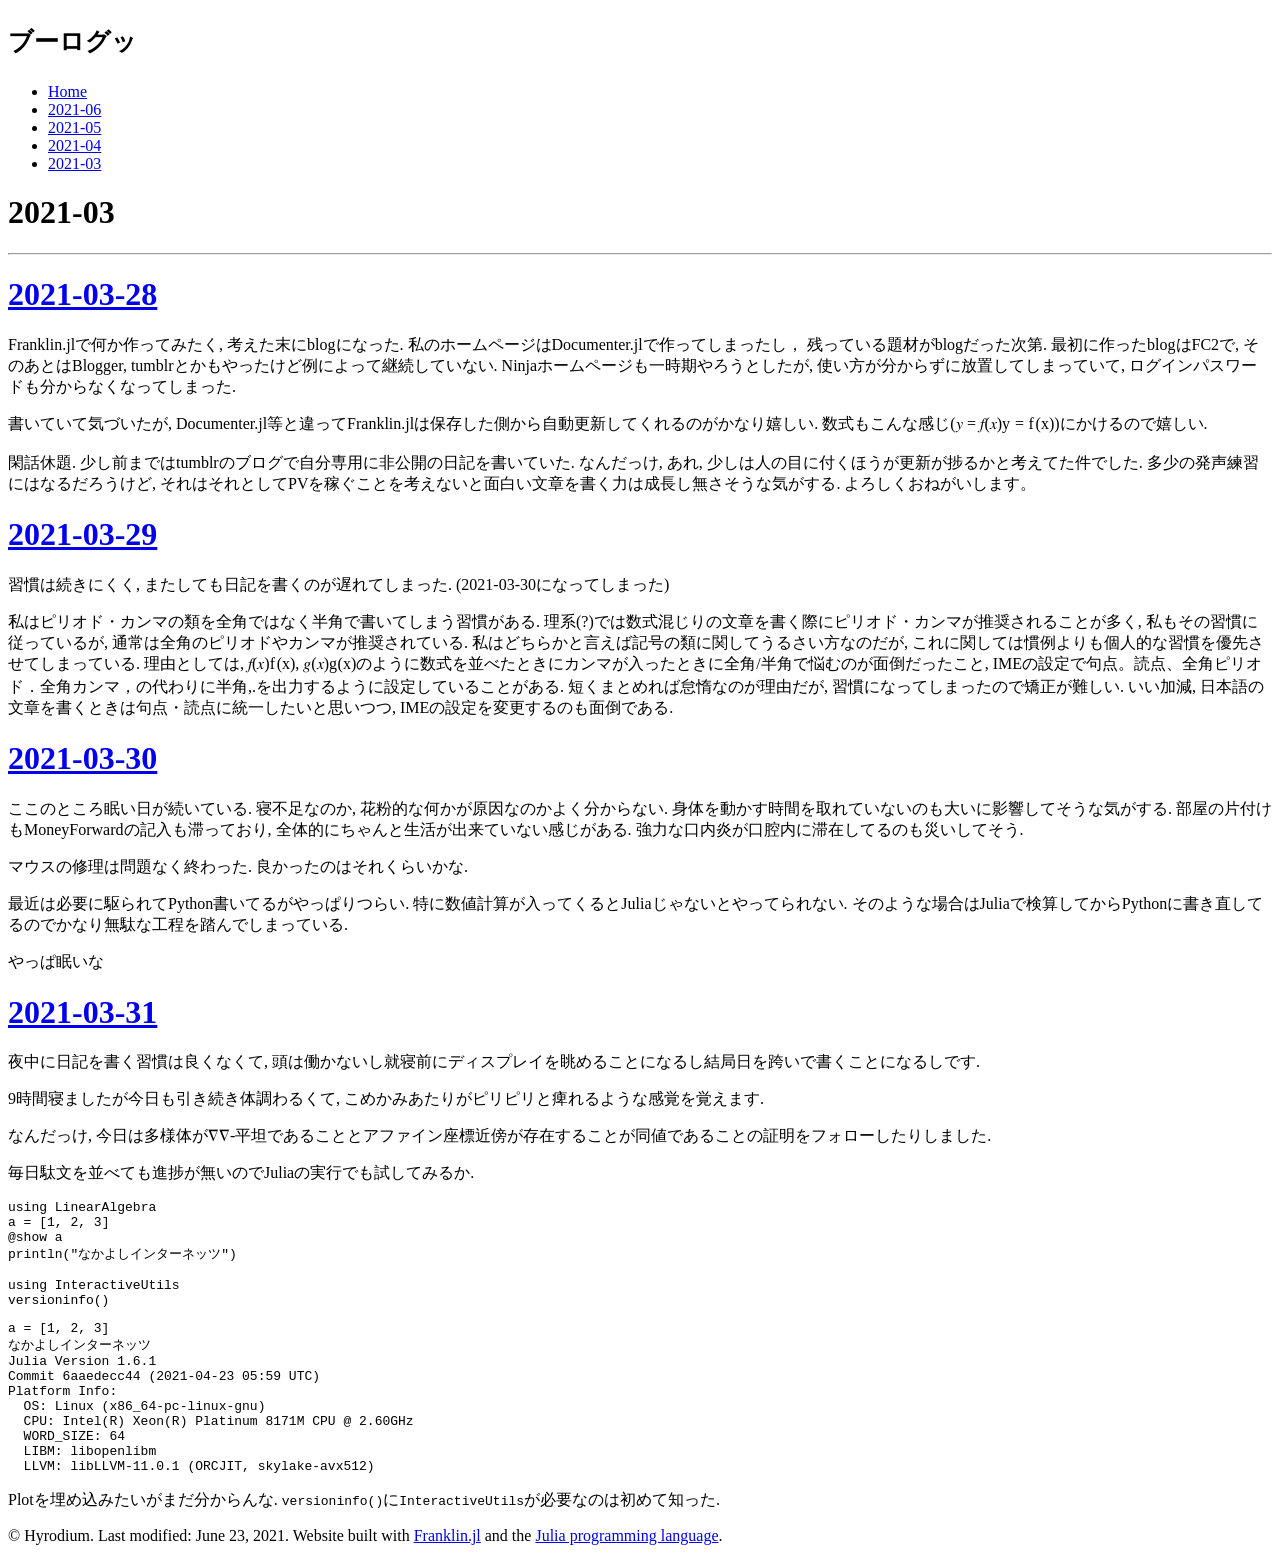
==== 2021-03/index.html @ 352aa860 "Deploying to gh-pages from  @ 4b5498c6d5b73a26250e05cb54c9663188413fc5 🚀" ====
<!doctype html> <html lang=ja > <meta charset=UTF-8 > <meta name=viewport  content="width=device-width, initial-scale=1"> <link rel=stylesheet  href="/blog/libs/katex/katex.min.css"> <link rel=stylesheet  href="/blog/libs/highlight/github.min.css"> <link href="/blog/css/franklin.css" rel=stylesheet > <link href="/blog/css/vela.css" rel=stylesheet > <script src="/blog/libs/vela/jquery.min.js"></script> <link rel=icon  href="/blog/assets/favicon.ico"> <title>ブローグッ</title> <div class=main-nav  id=menu > <div class=flex-container > <span class=sidebar-brand > <h3 style='font-size: 25px'>ブーログッ</h3> </span> </div> <nav class=sidebar-nav > <ul class=metismenu  id=metismenu  > <li><a href="/blog/index.html">Home</a> <li><a href="/blog/2021-06/">2021-06</a> <li><a href="/blog/2021-05/">2021-05</a> <li><a href="/blog/2021-04/">2021-04</a> <li><a href="/blog/2021-03/">2021-03</a> </ul> </nav> </div> <main id=panel > <div class="toggle-button hamburger hamburger--spin"> <div class=hamburger-box > <div class=hamburger-inner ></div> </div> </div> <h1 class="page title">2021-03</h1> <hr> <div class=franklin-content ><h1 id=2021-03-28 ><a href="#2021-03-28" class=header-anchor >2021-03-28</a></h1> <p>Franklin.jlで何か作ってみたく, 考えた末にblogになった. 私のホームページはDocumenter.jlで作ってしまったし， 残っている題材がblogだった次第. 最初に作ったblogはFC2で, そのあとはBlogger, tumblrとかもやったけど例によって継続していない. Ninjaホームページも一時期やろうとしたが, 使い方が分からずに放置してしまっていて, ログインパスワードも分からなくなってしまった.</p> <p>書いていて気づいたが, Documenter.jl等と違ってFranklin.jlは保存した側から自動更新してくれるのがかなり嬉しい. 数式もこんな感じ&#40;<span class=katex ><span class=katex-mathml ><math xmlns="http://www.w3.org/1998/Math/MathML"><semantics><mrow><mi>y</mi><mo>=</mo><mi>f</mi><mo stretchy=false >(</mo><mi>x</mi><mo stretchy=false >)</mo></mrow><annotation encoding="application/x-tex">y=f(x)</annotation></semantics></math></span><span class=katex-html  aria-hidden=true ><span class=base ><span class=strut  style="height:0.625em;vertical-align:-0.19444em;"></span><span class="mord mathnormal" style="margin-right:0.03588em;">y</span><span class=mspace  style="margin-right:0.2777777777777778em;"></span><span class=mrel >=</span><span class=mspace  style="margin-right:0.2777777777777778em;"></span></span><span class=base ><span class=strut  style="height:1em;vertical-align:-0.25em;"></span><span class="mord mathnormal" style="margin-right:0.10764em;">f</span><span class=mopen >(</span><span class="mord mathnormal">x</span><span class=mclose >)</span></span></span></span>&#41;にかけるので嬉しい.</p> <p>閑話休題. 少し前まではtumblrのブログで自分専用に非公開の日記を書いていた. なんだっけ, あれ, 少しは人の目に付くほうが更新が捗るかと考えてた件でした. 多少の発声練習にはなるだろうけど, それはそれとしてPVを稼ぐことを考えないと面白い文章を書く力は成長し無さそうな気がする. よろしくおねがいします。</p> <h1 id=2021-03-29 ><a href="#2021-03-29" class=header-anchor >2021-03-29</a></h1> <p>習慣は続きにくく, またしても日記を書くのが遅れてしまった. &#40;2021-03-30になってしまった&#41;</p> <p>私はピリオド・カンマの類を全角ではなく半角で書いてしまう習慣がある. 理系&#40;?&#41;では数式混じりの文章を書く際にピリオド・カンマが推奨されることが多く, 私もその習慣に従っているが, 通常は全角のピリオドやカンマが推奨されている. 私はどちらかと言えば記号の類に関してうるさい方なのだが, これに関しては慣例よりも個人的な習慣を優先させてしまっている. 理由としては, <span class=katex ><span class=katex-mathml ><math xmlns="http://www.w3.org/1998/Math/MathML"><semantics><mrow><mi>f</mi><mo stretchy=false >(</mo><mi>x</mi><mo stretchy=false >)</mo></mrow><annotation encoding="application/x-tex">f(x)</annotation></semantics></math></span><span class=katex-html  aria-hidden=true ><span class=base ><span class=strut  style="height:1em;vertical-align:-0.25em;"></span><span class="mord mathnormal" style="margin-right:0.10764em;">f</span><span class=mopen >(</span><span class="mord mathnormal">x</span><span class=mclose >)</span></span></span></span>, <span class=katex ><span class=katex-mathml ><math xmlns="http://www.w3.org/1998/Math/MathML"><semantics><mrow><mi>g</mi><mo stretchy=false >(</mo><mi>x</mi><mo stretchy=false >)</mo></mrow><annotation encoding="application/x-tex">g(x)</annotation></semantics></math></span><span class=katex-html  aria-hidden=true ><span class=base ><span class=strut  style="height:1em;vertical-align:-0.25em;"></span><span class="mord mathnormal" style="margin-right:0.03588em;">g</span><span class=mopen >(</span><span class="mord mathnormal">x</span><span class=mclose >)</span></span></span></span>のように数式を並べたときにカンマが入ったときに全角/半角で悩むのが面倒だったこと, IMEの設定で句点。読点、全角ピリオド．全角カンマ，の代わりに半角,.を出力するように設定していることがある. 短くまとめれば怠惰なのが理由だが, 習慣になってしまったので矯正が難しい. いい加減, 日本語の文章を書くときは句点・読点に統一したいと思いつつ, IMEの設定を変更するのも面倒である.</p> <h1 id=2021-03-30 ><a href="#2021-03-30" class=header-anchor >2021-03-30</a></h1> <p>ここのところ眠い日が続いている. 寝不足なのか, 花粉的な何かが原因なのかよく分からない. 身体を動かす時間を取れていないのも大いに影響してそうな気がする. 部屋の片付けもMoneyForwardの記入も滞っており, 全体的にちゃんと生活が出来ていない感じがある. 強力な口内炎が口腔内に滞在してるのも災いしてそう.</p> <p>マウスの修理は問題なく終わった. 良かったのはそれくらいかな.</p> <p>最近は必要に駆られてPython書いてるがやっぱりつらい. 特に数値計算が入ってくるとJuliaじゃないとやってられない. そのような場合はJuliaで検算してからPythonに書き直してるのでかなり無駄な工程を踏んでしまっている.</p> <p>やっぱ眠いな</p> <h1 id=2021-03-31 ><a href="#2021-03-31" class=header-anchor >2021-03-31</a></h1> <p>夜中に日記を書く習慣は良くなくて, 頭は働かないし就寝前にディスプレイを眺めることになるし結局日を跨いで書くことになるしです.</p> <p>9時間寝ましたが今日も引き続き体調わるくて, こめかみあたりがピリピリと痺れるような感覚を覚えます.</p> <p>なんだっけ, 今日は多様体が<span class=katex ><span class=katex-mathml ><math xmlns="http://www.w3.org/1998/Math/MathML"><semantics><mrow><mi mathvariant=normal >∇</mi></mrow><annotation encoding="application/x-tex">\nabla</annotation></semantics></math></span><span class=katex-html  aria-hidden=true ><span class=base ><span class=strut  style="height:0.68333em;vertical-align:0em;"></span><span class=mord >∇</span></span></span></span>-平坦であることとアファイン座標近傍が存在することが同値であることの証明をフォローしたりしました.</p> <p>毎日駄文を並べても進捗が無いのでJuliaの実行でも試してみるか.</p> <pre><code class="julia hljs"><span class=hljs-keyword >using</span> LinearAlgebra
a = [<span class=hljs-number >1</span>, <span class=hljs-number >2</span>, <span class=hljs-number >3</span>]
<span class=hljs-meta >@show</span> a
println(<span class=hljs-string >&quot;なかよしインターネッツ&quot;</span>)

<span class=hljs-keyword >using</span> InteractiveUtils
versioninfo()</code></pre> <pre><code class="plaintext hljs">a = [1, 2, 3]
なかよしインターネッツ
Julia Version 1.6.1
Commit 6aaedecc44 (2021-04-23 05:59 UTC)
Platform Info:
  OS: Linux (x86_64-pc-linux-gnu)
  CPU: Intel(R) Xeon(R) Platinum 8171M CPU @ 2.60GHz
  WORD_SIZE: 64
  LIBM: libopenlibm
  LLVM: libLLVM-11.0.1 (ORCJIT, skylake-avx512)
</code></pre> <p>Plotを埋め込みたいがまだ分からんな. <code>versioninfo&#40;&#41;</code>に<code>InteractiveUtils</code>が必要なのは初めて知った.</p> <div class=page-foot > <div class=copyright > &copy; Hyrodium. Last modified: June 23, 2021. Website built with <a href="https://github.com/tlienart/Franklin.jl">Franklin.jl</a> and the <a href="https://julialang.org">Julia programming language</a>. </div> </div> </div> </main> <script src="/blog/libs/vela/metisMenu.min.js"></script> <script src="/blog/libs/vela/slideout.min.js"></script>
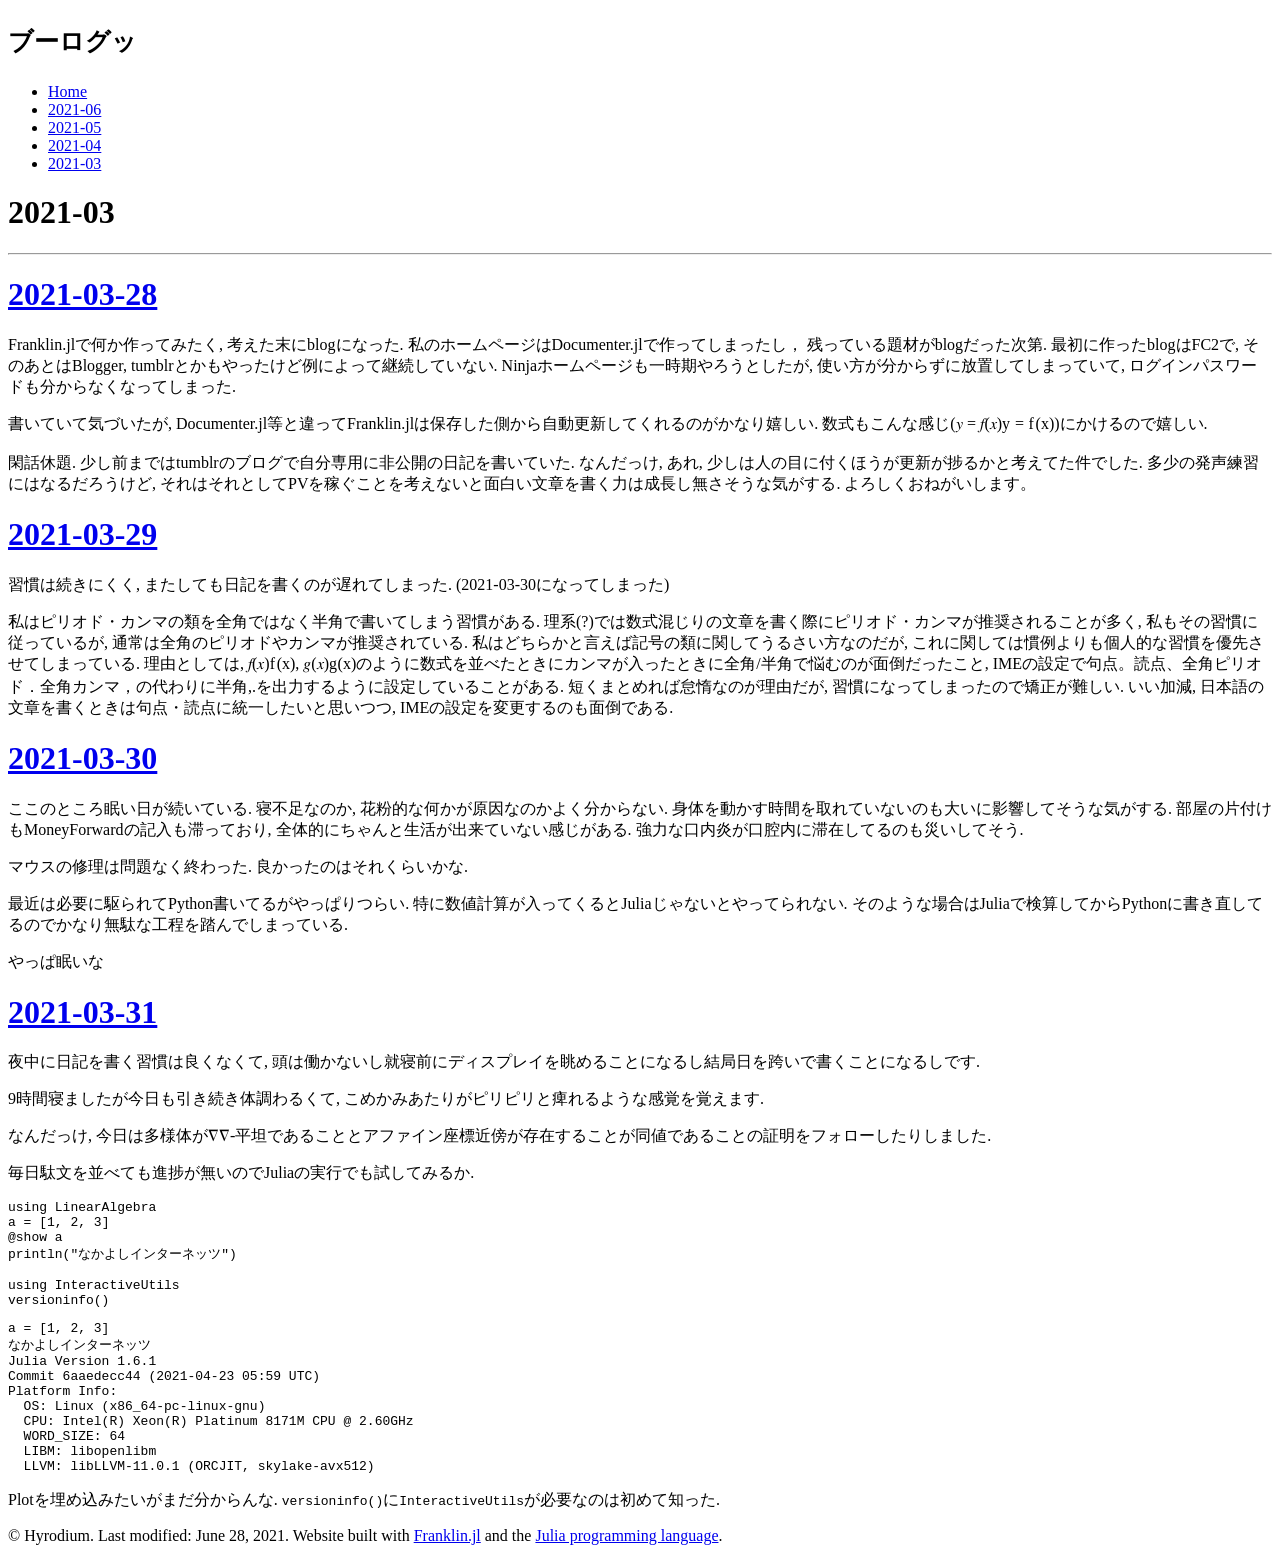
==== commit ddb1637a: "Deploying to gh-pages from  @ 4e262ed561102e9f337beb8de1df21e511febd5a 🚀" ====
--- a/2021-03/index.html
+++ b/2021-03/index.html
@@ -14,4 +14,4 @@
   WORD_SIZE: 64
   LIBM: libopenlibm
   LLVM: libLLVM-11.0.1 (ORCJIT, skylake-avx512)
-</code></pre> <p>Plotを埋め込みたいがまだ分からんな. <code>versioninfo&#40;&#41;</code>に<code>InteractiveUtils</code>が必要なのは初めて知った.</p> <div class=page-foot > <div class=copyright > &copy; Hyrodium. Last modified: June 23, 2021. Website built with <a href="https://github.com/tlienart/Franklin.jl">Franklin.jl</a> and the <a href="https://julialang.org">Julia programming language</a>. </div> </div> </div> </main> <script src="/blog/libs/vela/metisMenu.min.js"></script> <script src="/blog/libs/vela/slideout.min.js"></script>+</code></pre> <p>Plotを埋め込みたいがまだ分からんな. <code>versioninfo&#40;&#41;</code>に<code>InteractiveUtils</code>が必要なのは初めて知った.</p> <div class=page-foot > <div class=copyright > &copy; Hyrodium. Last modified: June 28, 2021. Website built with <a href="https://github.com/tlienart/Franklin.jl">Franklin.jl</a> and the <a href="https://julialang.org">Julia programming language</a>. </div> </div> </div> </main> <script src="/blog/libs/vela/metisMenu.min.js"></script> <script src="/blog/libs/vela/slideout.min.js"></script>
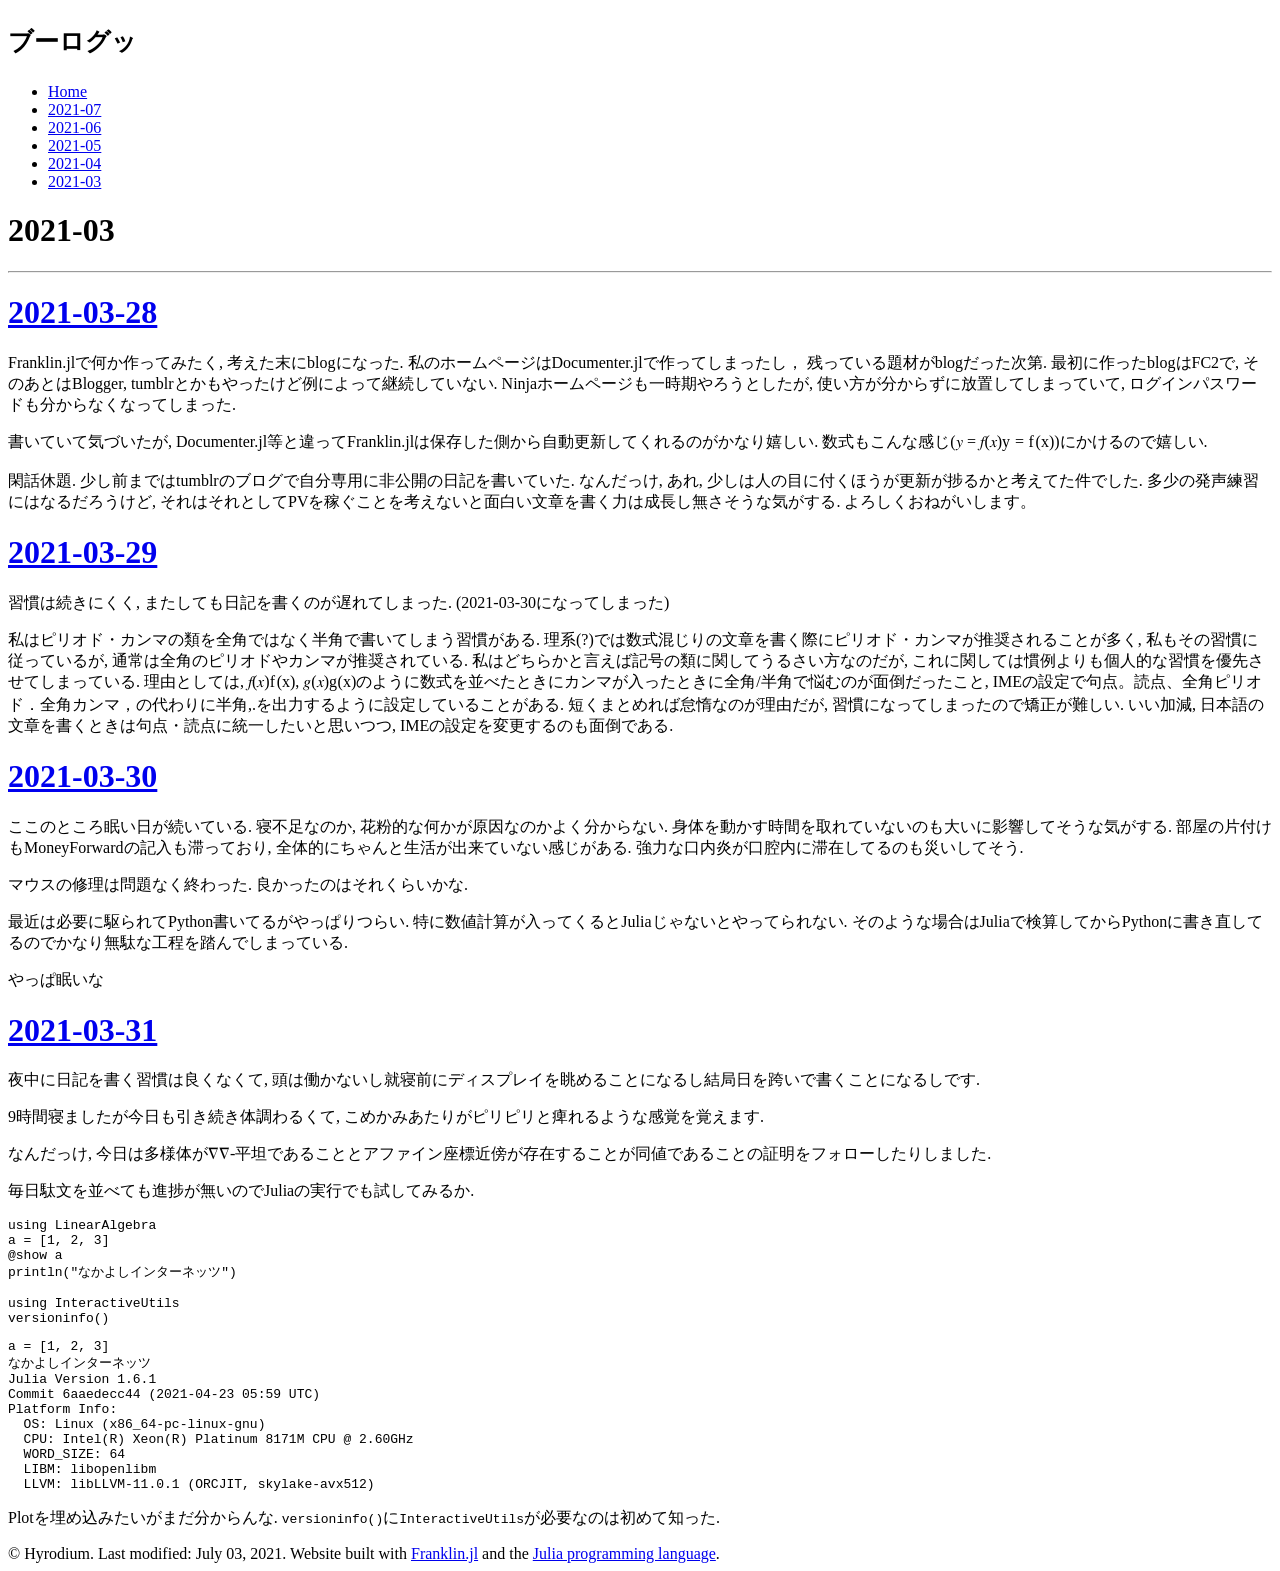
==== commit 1647f1cb: "Deploying to gh-pages from  @ 16c3fb45f56a26c690fb29f1cda28e03405113d2 🚀" ====
--- a/2021-03/index.html
+++ b/2021-03/index.html
@@ -1,4 +1,4 @@
-<!doctype html> <html lang=ja > <meta charset=UTF-8 > <meta name=viewport  content="width=device-width, initial-scale=1"> <link rel=stylesheet  href="/blog/libs/katex/katex.min.css"> <link rel=stylesheet  href="/blog/libs/highlight/github.min.css"> <link href="/blog/css/franklin.css" rel=stylesheet > <link href="/blog/css/vela.css" rel=stylesheet > <script src="/blog/libs/vela/jquery.min.js"></script> <link rel=icon  href="/blog/assets/favicon.ico"> <title>ブローグッ</title> <div class=main-nav  id=menu > <div class=flex-container > <span class=sidebar-brand > <h3 style='font-size: 25px'>ブーログッ</h3> </span> </div> <nav class=sidebar-nav > <ul class=metismenu  id=metismenu  > <li><a href="/blog/index.html">Home</a> <li><a href="/blog/2021-06/">2021-06</a> <li><a href="/blog/2021-05/">2021-05</a> <li><a href="/blog/2021-04/">2021-04</a> <li><a href="/blog/2021-03/">2021-03</a> </ul> </nav> </div> <main id=panel > <div class="toggle-button hamburger hamburger--spin"> <div class=hamburger-box > <div class=hamburger-inner ></div> </div> </div> <h1 class="page title">2021-03</h1> <hr> <div class=franklin-content ><h1 id=2021-03-28 ><a href="#2021-03-28" class=header-anchor >2021-03-28</a></h1> <p>Franklin.jlで何か作ってみたく, 考えた末にblogになった. 私のホームページはDocumenter.jlで作ってしまったし， 残っている題材がblogだった次第. 最初に作ったblogはFC2で, そのあとはBlogger, tumblrとかもやったけど例によって継続していない. Ninjaホームページも一時期やろうとしたが, 使い方が分からずに放置してしまっていて, ログインパスワードも分からなくなってしまった.</p> <p>書いていて気づいたが, Documenter.jl等と違ってFranklin.jlは保存した側から自動更新してくれるのがかなり嬉しい. 数式もこんな感じ&#40;<span class=katex ><span class=katex-mathml ><math xmlns="http://www.w3.org/1998/Math/MathML"><semantics><mrow><mi>y</mi><mo>=</mo><mi>f</mi><mo stretchy=false >(</mo><mi>x</mi><mo stretchy=false >)</mo></mrow><annotation encoding="application/x-tex">y=f(x)</annotation></semantics></math></span><span class=katex-html  aria-hidden=true ><span class=base ><span class=strut  style="height:0.625em;vertical-align:-0.19444em;"></span><span class="mord mathnormal" style="margin-right:0.03588em;">y</span><span class=mspace  style="margin-right:0.2777777777777778em;"></span><span class=mrel >=</span><span class=mspace  style="margin-right:0.2777777777777778em;"></span></span><span class=base ><span class=strut  style="height:1em;vertical-align:-0.25em;"></span><span class="mord mathnormal" style="margin-right:0.10764em;">f</span><span class=mopen >(</span><span class="mord mathnormal">x</span><span class=mclose >)</span></span></span></span>&#41;にかけるので嬉しい.</p> <p>閑話休題. 少し前まではtumblrのブログで自分専用に非公開の日記を書いていた. なんだっけ, あれ, 少しは人の目に付くほうが更新が捗るかと考えてた件でした. 多少の発声練習にはなるだろうけど, それはそれとしてPVを稼ぐことを考えないと面白い文章を書く力は成長し無さそうな気がする. よろしくおねがいします。</p> <h1 id=2021-03-29 ><a href="#2021-03-29" class=header-anchor >2021-03-29</a></h1> <p>習慣は続きにくく, またしても日記を書くのが遅れてしまった. &#40;2021-03-30になってしまった&#41;</p> <p>私はピリオド・カンマの類を全角ではなく半角で書いてしまう習慣がある. 理系&#40;?&#41;では数式混じりの文章を書く際にピリオド・カンマが推奨されることが多く, 私もその習慣に従っているが, 通常は全角のピリオドやカンマが推奨されている. 私はどちらかと言えば記号の類に関してうるさい方なのだが, これに関しては慣例よりも個人的な習慣を優先させてしまっている. 理由としては, <span class=katex ><span class=katex-mathml ><math xmlns="http://www.w3.org/1998/Math/MathML"><semantics><mrow><mi>f</mi><mo stretchy=false >(</mo><mi>x</mi><mo stretchy=false >)</mo></mrow><annotation encoding="application/x-tex">f(x)</annotation></semantics></math></span><span class=katex-html  aria-hidden=true ><span class=base ><span class=strut  style="height:1em;vertical-align:-0.25em;"></span><span class="mord mathnormal" style="margin-right:0.10764em;">f</span><span class=mopen >(</span><span class="mord mathnormal">x</span><span class=mclose >)</span></span></span></span>, <span class=katex ><span class=katex-mathml ><math xmlns="http://www.w3.org/1998/Math/MathML"><semantics><mrow><mi>g</mi><mo stretchy=false >(</mo><mi>x</mi><mo stretchy=false >)</mo></mrow><annotation encoding="application/x-tex">g(x)</annotation></semantics></math></span><span class=katex-html  aria-hidden=true ><span class=base ><span class=strut  style="height:1em;vertical-align:-0.25em;"></span><span class="mord mathnormal" style="margin-right:0.03588em;">g</span><span class=mopen >(</span><span class="mord mathnormal">x</span><span class=mclose >)</span></span></span></span>のように数式を並べたときにカンマが入ったときに全角/半角で悩むのが面倒だったこと, IMEの設定で句点。読点、全角ピリオド．全角カンマ，の代わりに半角,.を出力するように設定していることがある. 短くまとめれば怠惰なのが理由だが, 習慣になってしまったので矯正が難しい. いい加減, 日本語の文章を書くときは句点・読点に統一したいと思いつつ, IMEの設定を変更するのも面倒である.</p> <h1 id=2021-03-30 ><a href="#2021-03-30" class=header-anchor >2021-03-30</a></h1> <p>ここのところ眠い日が続いている. 寝不足なのか, 花粉的な何かが原因なのかよく分からない. 身体を動かす時間を取れていないのも大いに影響してそうな気がする. 部屋の片付けもMoneyForwardの記入も滞っており, 全体的にちゃんと生活が出来ていない感じがある. 強力な口内炎が口腔内に滞在してるのも災いしてそう.</p> <p>マウスの修理は問題なく終わった. 良かったのはそれくらいかな.</p> <p>最近は必要に駆られてPython書いてるがやっぱりつらい. 特に数値計算が入ってくるとJuliaじゃないとやってられない. そのような場合はJuliaで検算してからPythonに書き直してるのでかなり無駄な工程を踏んでしまっている.</p> <p>やっぱ眠いな</p> <h1 id=2021-03-31 ><a href="#2021-03-31" class=header-anchor >2021-03-31</a></h1> <p>夜中に日記を書く習慣は良くなくて, 頭は働かないし就寝前にディスプレイを眺めることになるし結局日を跨いで書くことになるしです.</p> <p>9時間寝ましたが今日も引き続き体調わるくて, こめかみあたりがピリピリと痺れるような感覚を覚えます.</p> <p>なんだっけ, 今日は多様体が<span class=katex ><span class=katex-mathml ><math xmlns="http://www.w3.org/1998/Math/MathML"><semantics><mrow><mi mathvariant=normal >∇</mi></mrow><annotation encoding="application/x-tex">\nabla</annotation></semantics></math></span><span class=katex-html  aria-hidden=true ><span class=base ><span class=strut  style="height:0.68333em;vertical-align:0em;"></span><span class=mord >∇</span></span></span></span>-平坦であることとアファイン座標近傍が存在することが同値であることの証明をフォローしたりしました.</p> <p>毎日駄文を並べても進捗が無いのでJuliaの実行でも試してみるか.</p> <pre><code class="julia hljs"><span class=hljs-keyword >using</span> LinearAlgebra
+<!doctype html> <html lang=ja > <meta charset=UTF-8 > <meta name=viewport  content="width=device-width, initial-scale=1"> <link rel=stylesheet  href="/blog/libs/katex/katex.min.css"> <link rel=stylesheet  href="/blog/libs/highlight/github.min.css"> <link href="/blog/css/franklin.css" rel=stylesheet > <link href="/blog/css/vela.css" rel=stylesheet > <script src="/blog/libs/vela/jquery.min.js"></script> <link rel=icon  href="/blog/assets/favicon.ico"> <title>ブローグッ</title> <div class=main-nav  id=menu > <div class=flex-container > <span class=sidebar-brand > <h3 style='font-size: 25px'>ブーログッ</h3> </span> </div> <nav class=sidebar-nav > <ul class=metismenu  id=metismenu  > <li><a href="/blog/index.html">Home</a> <li><a href="/blog/2021-07/">2021-07</a> <li><a href="/blog/2021-06/">2021-06</a> <li><a href="/blog/2021-05/">2021-05</a> <li><a href="/blog/2021-04/">2021-04</a> <li><a href="/blog/2021-03/">2021-03</a> </ul> </nav> </div> <main id=panel > <div class="toggle-button hamburger hamburger--spin"> <div class=hamburger-box > <div class=hamburger-inner ></div> </div> </div> <h1 class="page title">2021-03</h1> <hr> <div class=franklin-content ><h1 id=2021-03-28 ><a href="#2021-03-28" class=header-anchor >2021-03-28</a></h1> <p>Franklin.jlで何か作ってみたく, 考えた末にblogになった. 私のホームページはDocumenter.jlで作ってしまったし， 残っている題材がblogだった次第. 最初に作ったblogはFC2で, そのあとはBlogger, tumblrとかもやったけど例によって継続していない. Ninjaホームページも一時期やろうとしたが, 使い方が分からずに放置してしまっていて, ログインパスワードも分からなくなってしまった.</p> <p>書いていて気づいたが, Documenter.jl等と違ってFranklin.jlは保存した側から自動更新してくれるのがかなり嬉しい. 数式もこんな感じ&#40;<span class=katex ><span class=katex-mathml ><math xmlns="http://www.w3.org/1998/Math/MathML"><semantics><mrow><mi>y</mi><mo>=</mo><mi>f</mi><mo stretchy=false >(</mo><mi>x</mi><mo stretchy=false >)</mo></mrow><annotation encoding="application/x-tex">y=f(x)</annotation></semantics></math></span><span class=katex-html  aria-hidden=true ><span class=base ><span class=strut  style="height:0.625em;vertical-align:-0.19444em;"></span><span class="mord mathnormal" style="margin-right:0.03588em;">y</span><span class=mspace  style="margin-right:0.2777777777777778em;"></span><span class=mrel >=</span><span class=mspace  style="margin-right:0.2777777777777778em;"></span></span><span class=base ><span class=strut  style="height:1em;vertical-align:-0.25em;"></span><span class="mord mathnormal" style="margin-right:0.10764em;">f</span><span class=mopen >(</span><span class="mord mathnormal">x</span><span class=mclose >)</span></span></span></span>&#41;にかけるので嬉しい.</p> <p>閑話休題. 少し前まではtumblrのブログで自分専用に非公開の日記を書いていた. なんだっけ, あれ, 少しは人の目に付くほうが更新が捗るかと考えてた件でした. 多少の発声練習にはなるだろうけど, それはそれとしてPVを稼ぐことを考えないと面白い文章を書く力は成長し無さそうな気がする. よろしくおねがいします。</p> <h1 id=2021-03-29 ><a href="#2021-03-29" class=header-anchor >2021-03-29</a></h1> <p>習慣は続きにくく, またしても日記を書くのが遅れてしまった. &#40;2021-03-30になってしまった&#41;</p> <p>私はピリオド・カンマの類を全角ではなく半角で書いてしまう習慣がある. 理系&#40;?&#41;では数式混じりの文章を書く際にピリオド・カンマが推奨されることが多く, 私もその習慣に従っているが, 通常は全角のピリオドやカンマが推奨されている. 私はどちらかと言えば記号の類に関してうるさい方なのだが, これに関しては慣例よりも個人的な習慣を優先させてしまっている. 理由としては, <span class=katex ><span class=katex-mathml ><math xmlns="http://www.w3.org/1998/Math/MathML"><semantics><mrow><mi>f</mi><mo stretchy=false >(</mo><mi>x</mi><mo stretchy=false >)</mo></mrow><annotation encoding="application/x-tex">f(x)</annotation></semantics></math></span><span class=katex-html  aria-hidden=true ><span class=base ><span class=strut  style="height:1em;vertical-align:-0.25em;"></span><span class="mord mathnormal" style="margin-right:0.10764em;">f</span><span class=mopen >(</span><span class="mord mathnormal">x</span><span class=mclose >)</span></span></span></span>, <span class=katex ><span class=katex-mathml ><math xmlns="http://www.w3.org/1998/Math/MathML"><semantics><mrow><mi>g</mi><mo stretchy=false >(</mo><mi>x</mi><mo stretchy=false >)</mo></mrow><annotation encoding="application/x-tex">g(x)</annotation></semantics></math></span><span class=katex-html  aria-hidden=true ><span class=base ><span class=strut  style="height:1em;vertical-align:-0.25em;"></span><span class="mord mathnormal" style="margin-right:0.03588em;">g</span><span class=mopen >(</span><span class="mord mathnormal">x</span><span class=mclose >)</span></span></span></span>のように数式を並べたときにカンマが入ったときに全角/半角で悩むのが面倒だったこと, IMEの設定で句点。読点、全角ピリオド．全角カンマ，の代わりに半角,.を出力するように設定していることがある. 短くまとめれば怠惰なのが理由だが, 習慣になってしまったので矯正が難しい. いい加減, 日本語の文章を書くときは句点・読点に統一したいと思いつつ, IMEの設定を変更するのも面倒である.</p> <h1 id=2021-03-30 ><a href="#2021-03-30" class=header-anchor >2021-03-30</a></h1> <p>ここのところ眠い日が続いている. 寝不足なのか, 花粉的な何かが原因なのかよく分からない. 身体を動かす時間を取れていないのも大いに影響してそうな気がする. 部屋の片付けもMoneyForwardの記入も滞っており, 全体的にちゃんと生活が出来ていない感じがある. 強力な口内炎が口腔内に滞在してるのも災いしてそう.</p> <p>マウスの修理は問題なく終わった. 良かったのはそれくらいかな.</p> <p>最近は必要に駆られてPython書いてるがやっぱりつらい. 特に数値計算が入ってくるとJuliaじゃないとやってられない. そのような場合はJuliaで検算してからPythonに書き直してるのでかなり無駄な工程を踏んでしまっている.</p> <p>やっぱ眠いな</p> <h1 id=2021-03-31 ><a href="#2021-03-31" class=header-anchor >2021-03-31</a></h1> <p>夜中に日記を書く習慣は良くなくて, 頭は働かないし就寝前にディスプレイを眺めることになるし結局日を跨いで書くことになるしです.</p> <p>9時間寝ましたが今日も引き続き体調わるくて, こめかみあたりがピリピリと痺れるような感覚を覚えます.</p> <p>なんだっけ, 今日は多様体が<span class=katex ><span class=katex-mathml ><math xmlns="http://www.w3.org/1998/Math/MathML"><semantics><mrow><mi mathvariant=normal >∇</mi></mrow><annotation encoding="application/x-tex">\nabla</annotation></semantics></math></span><span class=katex-html  aria-hidden=true ><span class=base ><span class=strut  style="height:0.68333em;vertical-align:0em;"></span><span class=mord >∇</span></span></span></span>-平坦であることとアファイン座標近傍が存在することが同値であることの証明をフォローしたりしました.</p> <p>毎日駄文を並べても進捗が無いのでJuliaの実行でも試してみるか.</p> <pre><code class="julia hljs"><span class=hljs-keyword >using</span> LinearAlgebra
 a = [<span class=hljs-number >1</span>, <span class=hljs-number >2</span>, <span class=hljs-number >3</span>]
 <span class=hljs-meta >@show</span> a
 println(<span class=hljs-string >&quot;なかよしインターネッツ&quot;</span>)
@@ -14,4 +14,4 @@
   WORD_SIZE: 64
   LIBM: libopenlibm
   LLVM: libLLVM-11.0.1 (ORCJIT, skylake-avx512)
-</code></pre> <p>Plotを埋め込みたいがまだ分からんな. <code>versioninfo&#40;&#41;</code>に<code>InteractiveUtils</code>が必要なのは初めて知った.</p> <div class=page-foot > <div class=copyright > &copy; Hyrodium. Last modified: June 28, 2021. Website built with <a href="https://github.com/tlienart/Franklin.jl">Franklin.jl</a> and the <a href="https://julialang.org">Julia programming language</a>. </div> </div> </div> </main> <script src="/blog/libs/vela/metisMenu.min.js"></script> <script src="/blog/libs/vela/slideout.min.js"></script>+</code></pre> <p>Plotを埋め込みたいがまだ分からんな. <code>versioninfo&#40;&#41;</code>に<code>InteractiveUtils</code>が必要なのは初めて知った.</p> <div class=page-foot > <div class=copyright > &copy; Hyrodium. Last modified: July 03, 2021. Website built with <a href="https://github.com/tlienart/Franklin.jl">Franklin.jl</a> and the <a href="https://julialang.org">Julia programming language</a>. </div> </div> </div> </main> <script src="/blog/libs/vela/metisMenu.min.js"></script> <script src="/blog/libs/vela/slideout.min.js"></script>
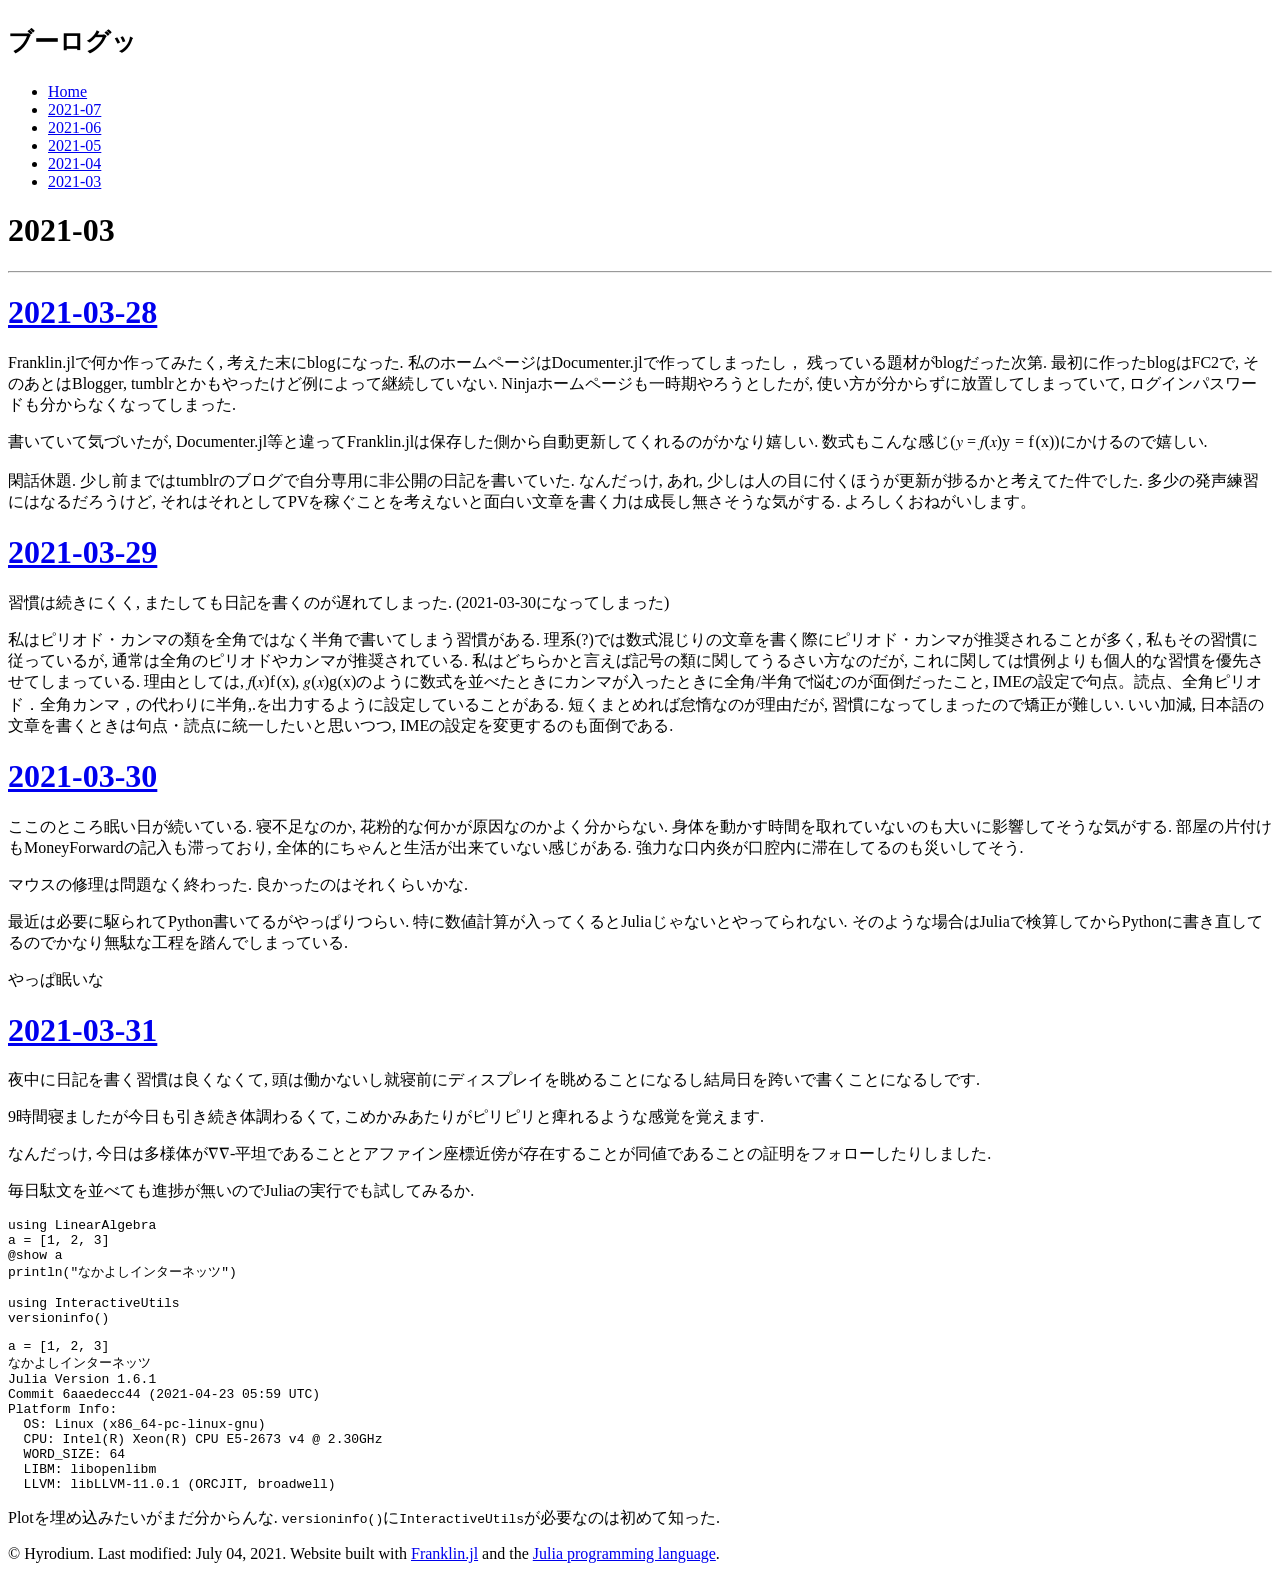
==== commit ac94da20: "Deploying to gh-pages from  @ 1240a013e0447bb2cce31087d0e14ca42e0653b8 🚀" ====
--- a/2021-03/index.html
+++ b/2021-03/index.html
@@ -10,8 +10,8 @@
 Commit 6aaedecc44 (2021-04-23 05:59 UTC)
 Platform Info:
   OS: Linux (x86_64-pc-linux-gnu)
-  CPU: Intel(R) Xeon(R) Platinum 8171M CPU @ 2.60GHz
+  CPU: Intel(R) Xeon(R) CPU E5-2673 v4 @ 2.30GHz
   WORD_SIZE: 64
   LIBM: libopenlibm
-  LLVM: libLLVM-11.0.1 (ORCJIT, skylake-avx512)
-</code></pre> <p>Plotを埋め込みたいがまだ分からんな. <code>versioninfo&#40;&#41;</code>に<code>InteractiveUtils</code>が必要なのは初めて知った.</p> <div class=page-foot > <div class=copyright > &copy; Hyrodium. Last modified: July 03, 2021. Website built with <a href="https://github.com/tlienart/Franklin.jl">Franklin.jl</a> and the <a href="https://julialang.org">Julia programming language</a>. </div> </div> </div> </main> <script src="/blog/libs/vela/metisMenu.min.js"></script> <script src="/blog/libs/vela/slideout.min.js"></script>+  LLVM: libLLVM-11.0.1 (ORCJIT, broadwell)
+</code></pre> <p>Plotを埋め込みたいがまだ分からんな. <code>versioninfo&#40;&#41;</code>に<code>InteractiveUtils</code>が必要なのは初めて知った.</p> <div class=page-foot > <div class=copyright > &copy; Hyrodium. Last modified: July 04, 2021. Website built with <a href="https://github.com/tlienart/Franklin.jl">Franklin.jl</a> and the <a href="https://julialang.org">Julia programming language</a>. </div> </div> </div> </main> <script src="/blog/libs/vela/metisMenu.min.js"></script> <script src="/blog/libs/vela/slideout.min.js"></script>
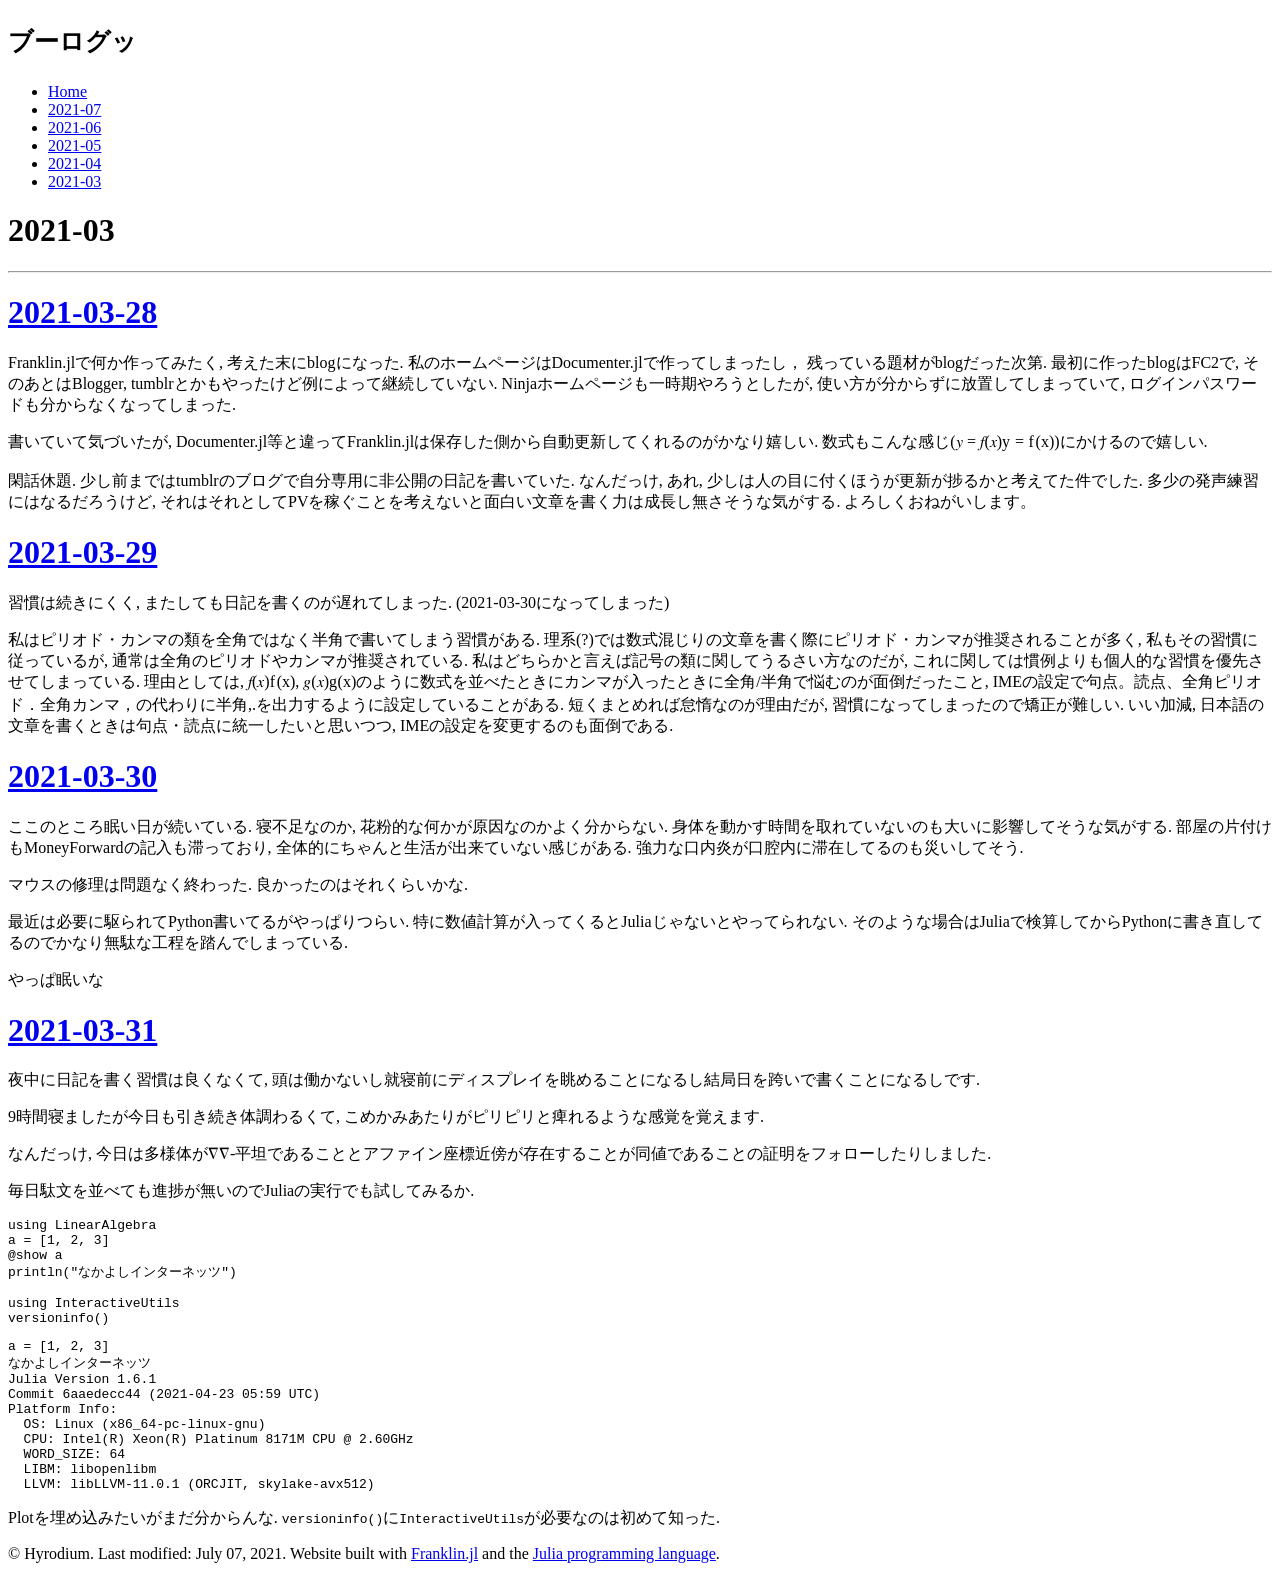
==== commit eeabbd0b: "Deploying to gh-pages from  @ 77ef19f5c92a2acf3356fe73f3263bb60edae6d8 🚀" ====
--- a/2021-03/index.html
+++ b/2021-03/index.html
@@ -10,8 +10,8 @@
 Commit 6aaedecc44 (2021-04-23 05:59 UTC)
 Platform Info:
   OS: Linux (x86_64-pc-linux-gnu)
-  CPU: Intel(R) Xeon(R) CPU E5-2673 v4 @ 2.30GHz
+  CPU: Intel(R) Xeon(R) Platinum 8171M CPU @ 2.60GHz
   WORD_SIZE: 64
   LIBM: libopenlibm
-  LLVM: libLLVM-11.0.1 (ORCJIT, broadwell)
-</code></pre> <p>Plotを埋め込みたいがまだ分からんな. <code>versioninfo&#40;&#41;</code>に<code>InteractiveUtils</code>が必要なのは初めて知った.</p> <div class=page-foot > <div class=copyright > &copy; Hyrodium. Last modified: July 04, 2021. Website built with <a href="https://github.com/tlienart/Franklin.jl">Franklin.jl</a> and the <a href="https://julialang.org">Julia programming language</a>. </div> </div> </div> </main> <script src="/blog/libs/vela/metisMenu.min.js"></script> <script src="/blog/libs/vela/slideout.min.js"></script>+  LLVM: libLLVM-11.0.1 (ORCJIT, skylake-avx512)
+</code></pre> <p>Plotを埋め込みたいがまだ分からんな. <code>versioninfo&#40;&#41;</code>に<code>InteractiveUtils</code>が必要なのは初めて知った.</p> <div class=page-foot > <div class=copyright > &copy; Hyrodium. Last modified: July 07, 2021. Website built with <a href="https://github.com/tlienart/Franklin.jl">Franklin.jl</a> and the <a href="https://julialang.org">Julia programming language</a>. </div> </div> </div> </main> <script src="/blog/libs/vela/metisMenu.min.js"></script> <script src="/blog/libs/vela/slideout.min.js"></script>
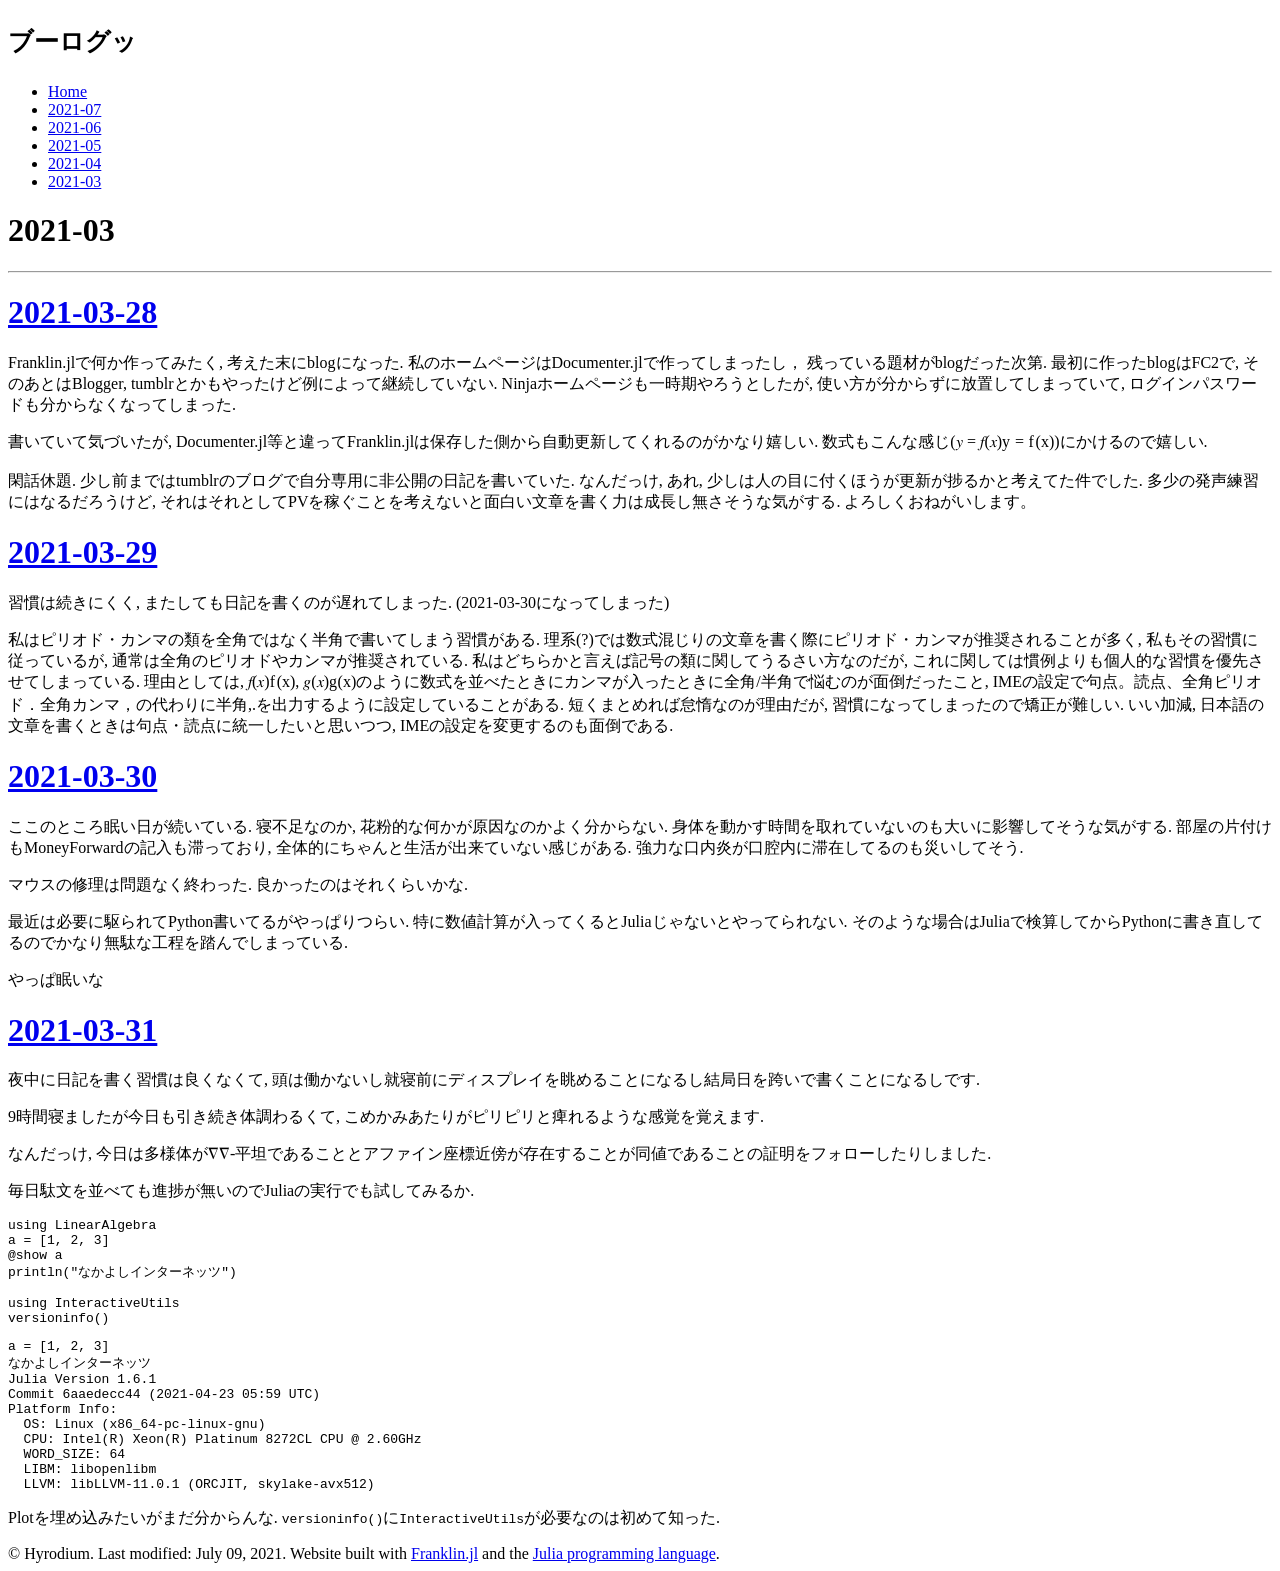
==== commit d2b10a75: "Deploying to gh-pages from  @ 2bc6fda25c31c2a46c63f798057642334f36761b 🚀" ====
--- a/2021-03/index.html
+++ b/2021-03/index.html
@@ -10,8 +10,8 @@
 Commit 6aaedecc44 (2021-04-23 05:59 UTC)
 Platform Info:
   OS: Linux (x86_64-pc-linux-gnu)
-  CPU: Intel(R) Xeon(R) Platinum 8171M CPU @ 2.60GHz
+  CPU: Intel(R) Xeon(R) Platinum 8272CL CPU @ 2.60GHz
   WORD_SIZE: 64
   LIBM: libopenlibm
   LLVM: libLLVM-11.0.1 (ORCJIT, skylake-avx512)
-</code></pre> <p>Plotを埋め込みたいがまだ分からんな. <code>versioninfo&#40;&#41;</code>に<code>InteractiveUtils</code>が必要なのは初めて知った.</p> <div class=page-foot > <div class=copyright > &copy; Hyrodium. Last modified: July 07, 2021. Website built with <a href="https://github.com/tlienart/Franklin.jl">Franklin.jl</a> and the <a href="https://julialang.org">Julia programming language</a>. </div> </div> </div> </main> <script src="/blog/libs/vela/metisMenu.min.js"></script> <script src="/blog/libs/vela/slideout.min.js"></script>+</code></pre> <p>Plotを埋め込みたいがまだ分からんな. <code>versioninfo&#40;&#41;</code>に<code>InteractiveUtils</code>が必要なのは初めて知った.</p> <div class=page-foot > <div class=copyright > &copy; Hyrodium. Last modified: July 09, 2021. Website built with <a href="https://github.com/tlienart/Franklin.jl">Franklin.jl</a> and the <a href="https://julialang.org">Julia programming language</a>. </div> </div> </div> </main> <script src="/blog/libs/vela/metisMenu.min.js"></script> <script src="/blog/libs/vela/slideout.min.js"></script>
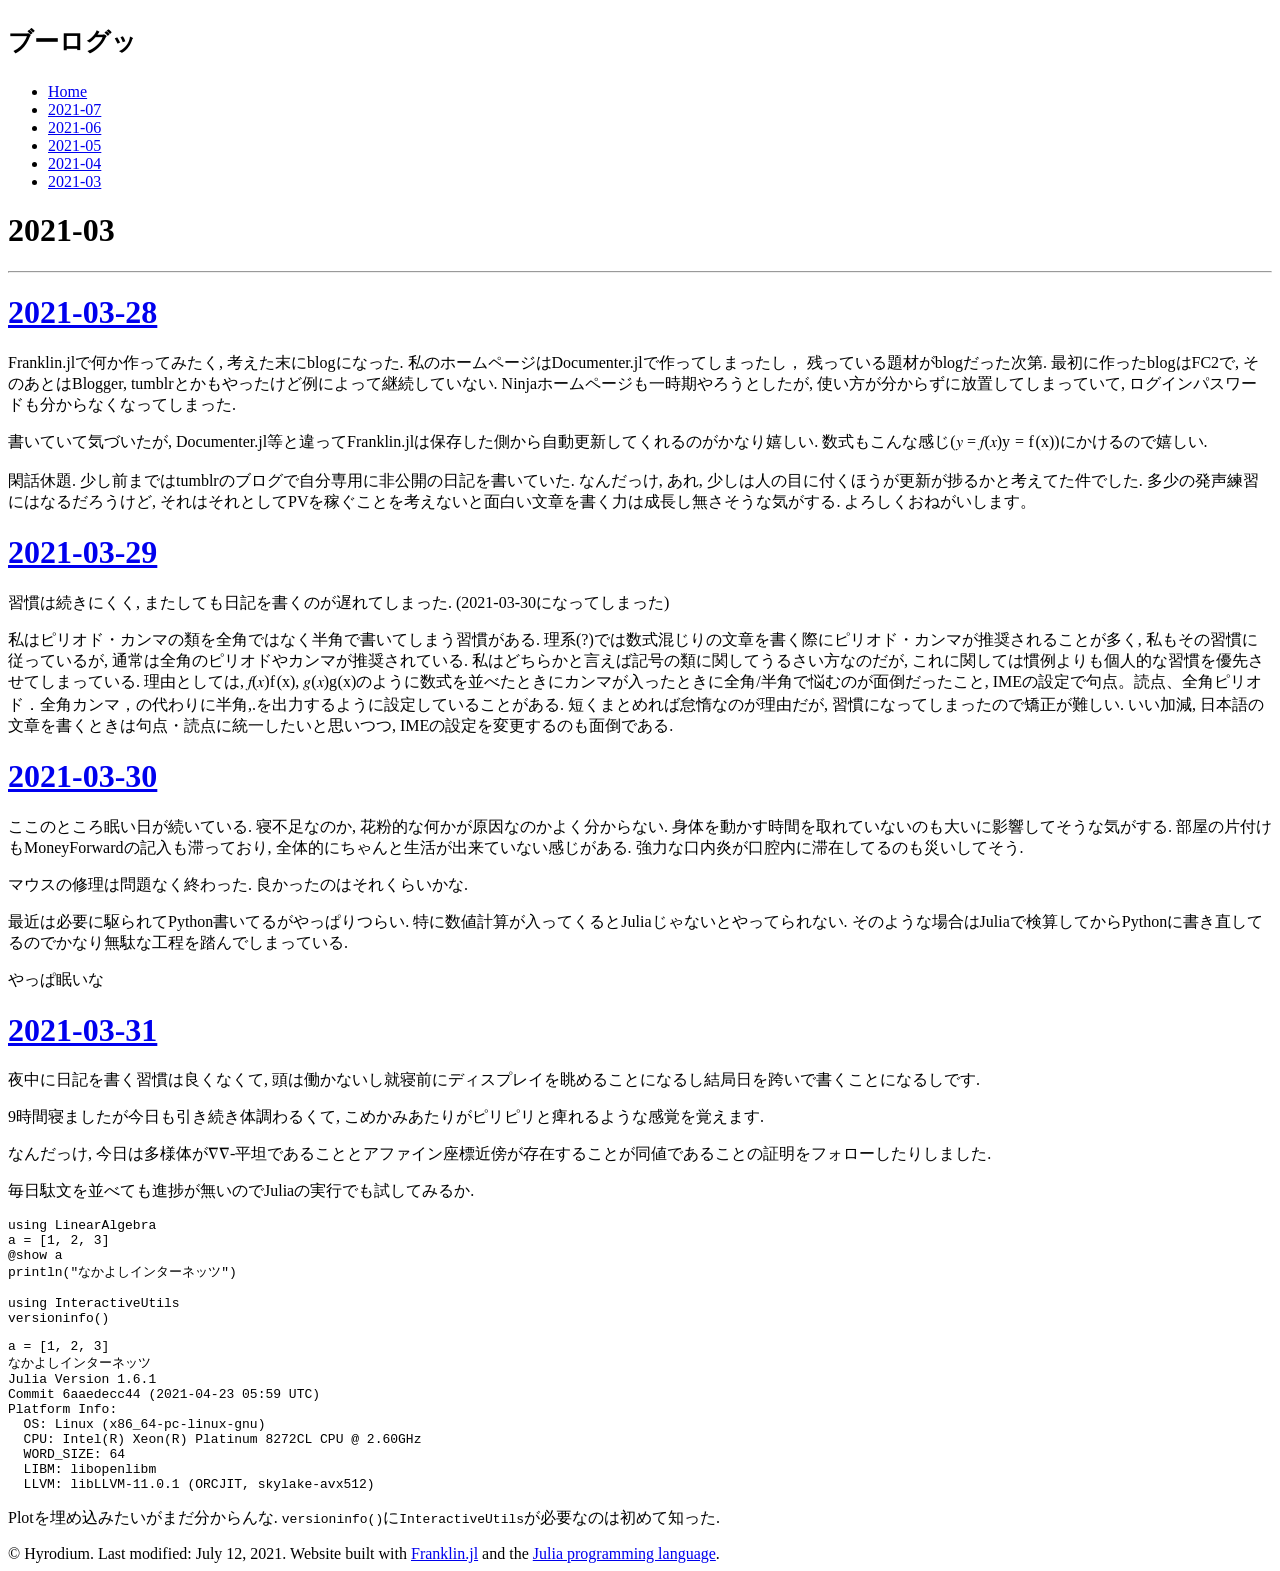
==== commit 5f998cc8: "Deploying to gh-pages from  @ a02ca2074e0eed8c945883b8249f1799220aa62d 🚀" ====
--- a/2021-03/index.html
+++ b/2021-03/index.html
@@ -14,4 +14,4 @@
   WORD_SIZE: 64
   LIBM: libopenlibm
   LLVM: libLLVM-11.0.1 (ORCJIT, skylake-avx512)
-</code></pre> <p>Plotを埋め込みたいがまだ分からんな. <code>versioninfo&#40;&#41;</code>に<code>InteractiveUtils</code>が必要なのは初めて知った.</p> <div class=page-foot > <div class=copyright > &copy; Hyrodium. Last modified: July 09, 2021. Website built with <a href="https://github.com/tlienart/Franklin.jl">Franklin.jl</a> and the <a href="https://julialang.org">Julia programming language</a>. </div> </div> </div> </main> <script src="/blog/libs/vela/metisMenu.min.js"></script> <script src="/blog/libs/vela/slideout.min.js"></script>+</code></pre> <p>Plotを埋め込みたいがまだ分からんな. <code>versioninfo&#40;&#41;</code>に<code>InteractiveUtils</code>が必要なのは初めて知った.</p> <div class=page-foot > <div class=copyright > &copy; Hyrodium. Last modified: July 12, 2021. Website built with <a href="https://github.com/tlienart/Franklin.jl">Franklin.jl</a> and the <a href="https://julialang.org">Julia programming language</a>. </div> </div> </div> </main> <script src="/blog/libs/vela/metisMenu.min.js"></script> <script src="/blog/libs/vela/slideout.min.js"></script>
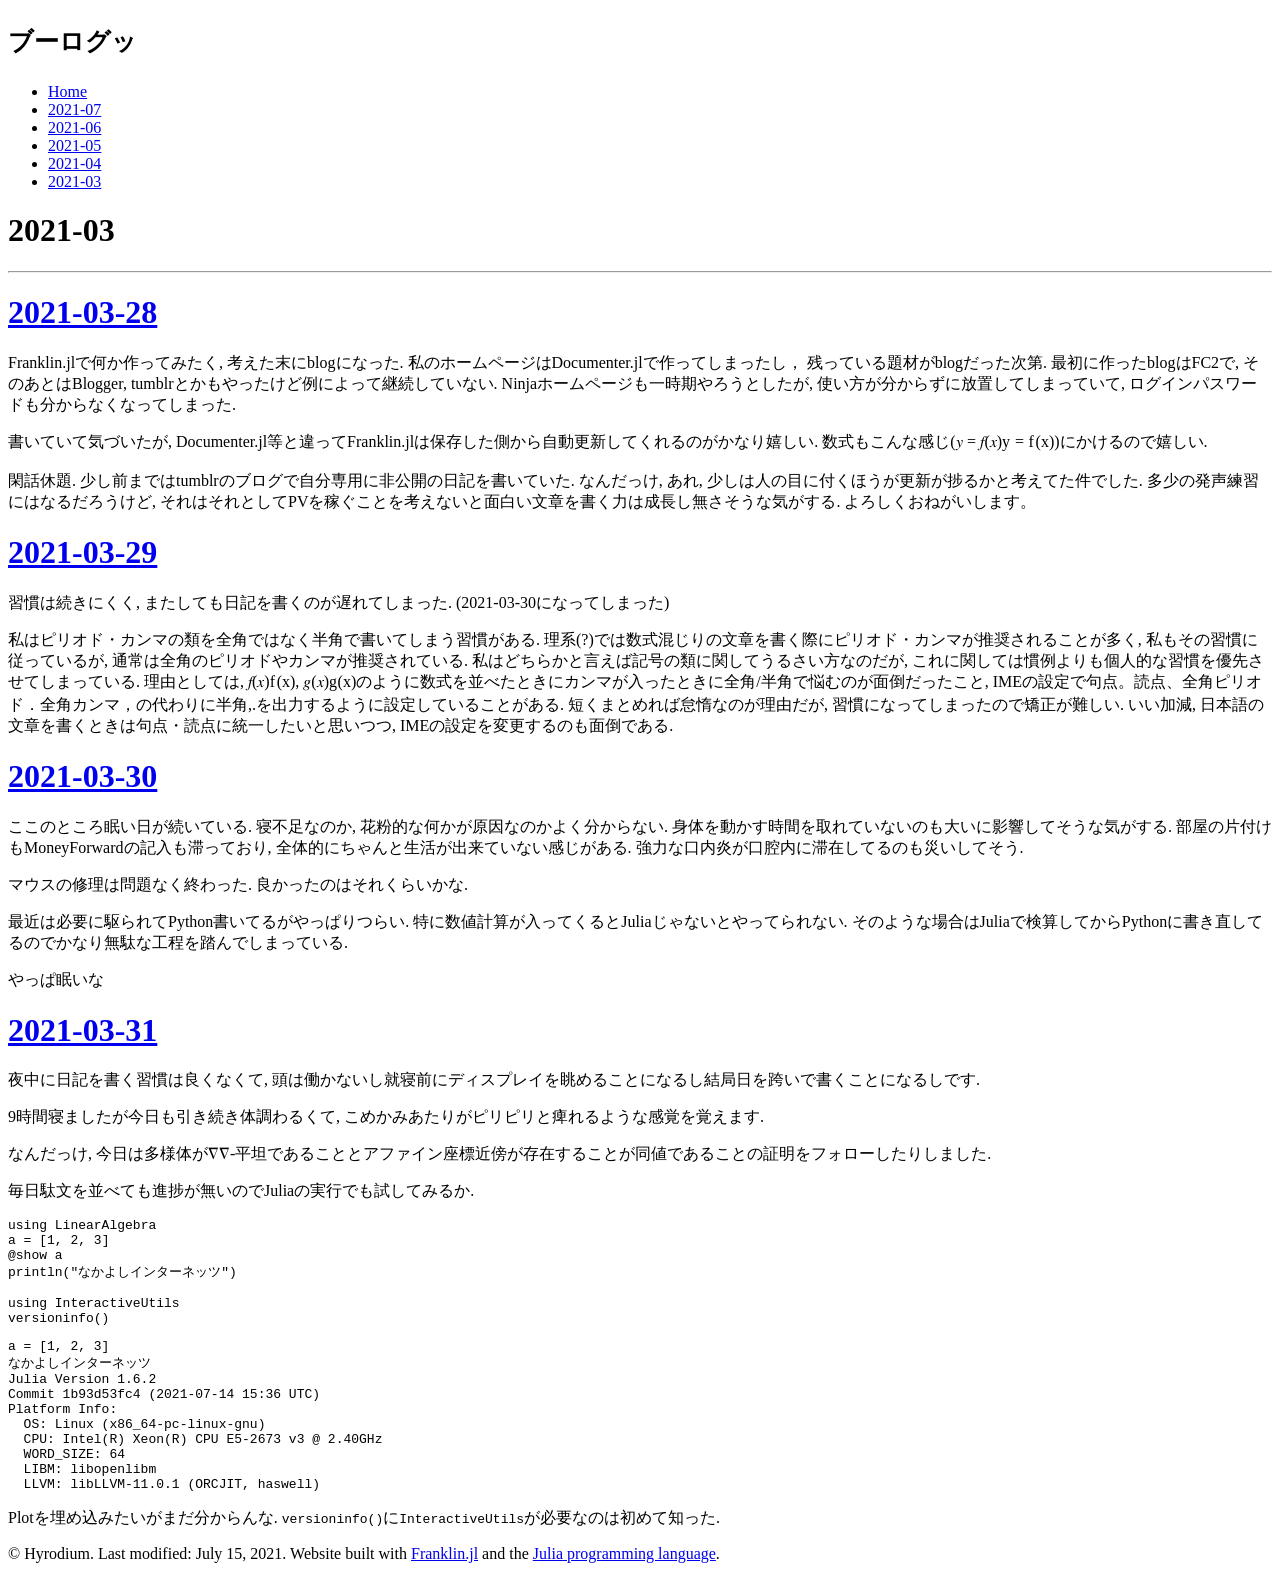
==== commit 6c0c4759: "Deploying to gh-pages from  @ d77afb0f125ae116e822c46421ca73f0cc044302 🚀" ====
--- a/2021-03/index.html
+++ b/2021-03/index.html
@@ -6,12 +6,12 @@
 <span class=hljs-keyword >using</span> InteractiveUtils
 versioninfo()</code></pre> <pre><code class="plaintext hljs">a = [1, 2, 3]
 なかよしインターネッツ
-Julia Version 1.6.1
-Commit 6aaedecc44 (2021-04-23 05:59 UTC)
+Julia Version 1.6.2
+Commit 1b93d53fc4 (2021-07-14 15:36 UTC)
 Platform Info:
   OS: Linux (x86_64-pc-linux-gnu)
-  CPU: Intel(R) Xeon(R) Platinum 8272CL CPU @ 2.60GHz
+  CPU: Intel(R) Xeon(R) CPU E5-2673 v3 @ 2.40GHz
   WORD_SIZE: 64
   LIBM: libopenlibm
-  LLVM: libLLVM-11.0.1 (ORCJIT, skylake-avx512)
-</code></pre> <p>Plotを埋め込みたいがまだ分からんな. <code>versioninfo&#40;&#41;</code>に<code>InteractiveUtils</code>が必要なのは初めて知った.</p> <div class=page-foot > <div class=copyright > &copy; Hyrodium. Last modified: July 12, 2021. Website built with <a href="https://github.com/tlienart/Franklin.jl">Franklin.jl</a> and the <a href="https://julialang.org">Julia programming language</a>. </div> </div> </div> </main> <script src="/blog/libs/vela/metisMenu.min.js"></script> <script src="/blog/libs/vela/slideout.min.js"></script>+  LLVM: libLLVM-11.0.1 (ORCJIT, haswell)
+</code></pre> <p>Plotを埋め込みたいがまだ分からんな. <code>versioninfo&#40;&#41;</code>に<code>InteractiveUtils</code>が必要なのは初めて知った.</p> <div class=page-foot > <div class=copyright > &copy; Hyrodium. Last modified: July 15, 2021. Website built with <a href="https://github.com/tlienart/Franklin.jl">Franklin.jl</a> and the <a href="https://julialang.org">Julia programming language</a>. </div> </div> </div> </main> <script src="/blog/libs/vela/metisMenu.min.js"></script> <script src="/blog/libs/vela/slideout.min.js"></script>
